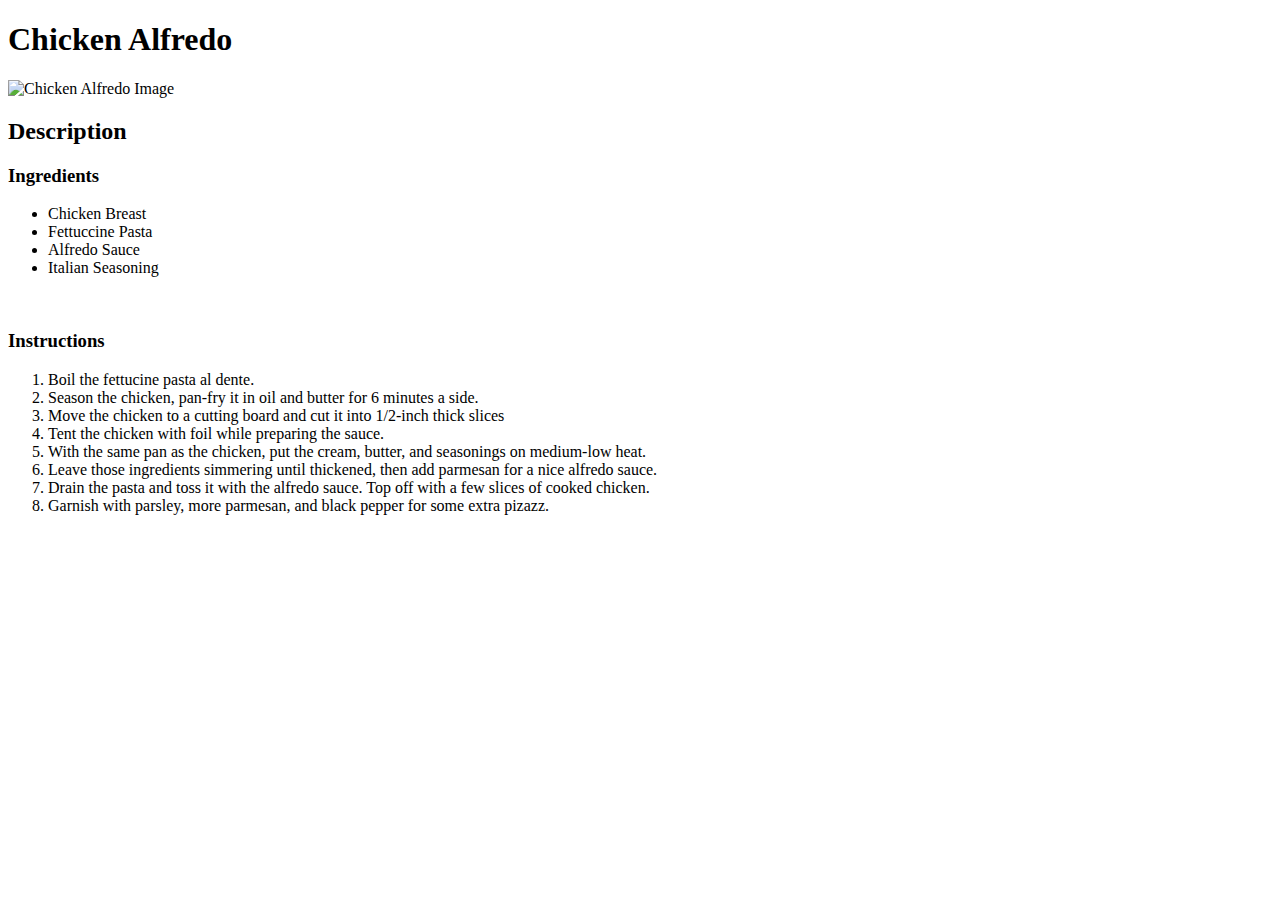
==== recipes/chicken-alfredo.html @ 014d8c39 "Fix chicken alfredo not showing on index.html, fix image size on chicken-alfredo.html" ====
<!DOCTYPE html>
<html lang="en">
<head>
    <meta charset="UTF-8">
    <meta name="viewport" content="width=device-width, initial-scale=1.0">
    <title>Chicken Alfredo Recipe</title>
</head>
<body>
    <h1>Chicken Alfredo</h1>
    <img src="../images/chicken-alfredo.jpg" alt="Chicken Alfredo Image" width="400">
    <br>
    <h2>Description</h2>
    <h3>Ingredients</h3>
    <ul>
        <li>Chicken Breast</li>
        <li>Fettuccine Pasta</li>
        <li>Alfredo Sauce</li>
        <li>Italian Seasoning</li>
    </ul>
    <br>
    <h3>Instructions</h3>
    <ol>
        <li>Boil the fettucine pasta al dente.</li>
        <li>Season the chicken, pan-fry it in oil and butter for 6 minutes a side.</li>
        <li>Move the chicken to a cutting board and cut it into 1/2-inch thick slices</li>
        <li>Tent the chicken with foil while preparing the sauce.</li>
        <li>With the same pan as the chicken, put the cream, butter, and seasonings on medium-low heat.</li>
        <li>Leave those ingredients simmering until thickened, then add parmesan for a nice alfredo sauce.</li>
        <li>Drain the pasta and toss it with the alfredo sauce. Top off with a few slices of cooked chicken.</li>
        <li>Garnish with parsley, more parmesan, and black pepper for some extra pizazz.</li>
    </ol>
</body>
</html>
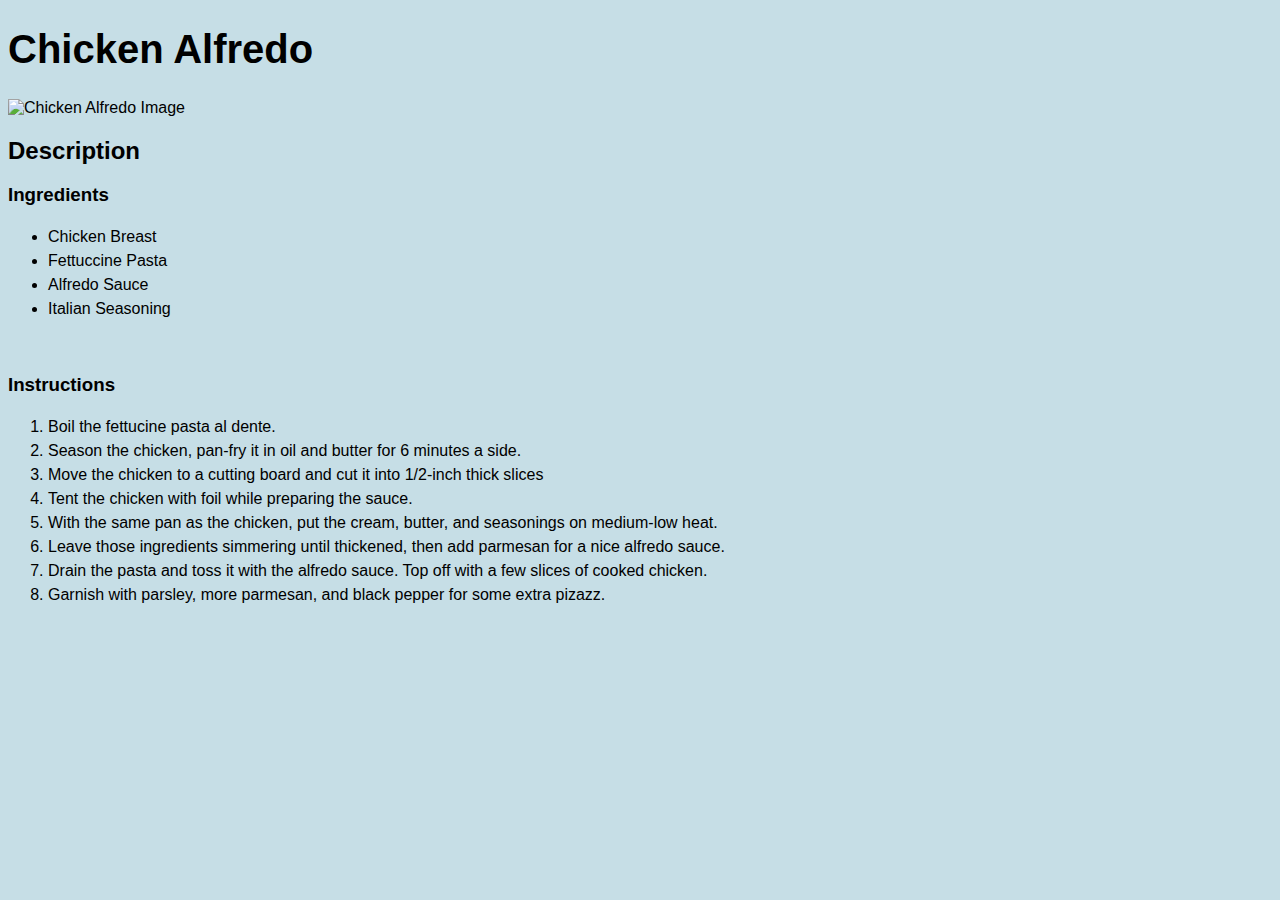
==== commit a5e28c3c: "Add styles.css and restyle every page" ====
--- a/recipes/chicken-alfredo.html
+++ b/recipes/chicken-alfredo.html
@@ -4,9 +4,10 @@
     <meta charset="UTF-8">
     <meta name="viewport" content="width=device-width, initial-scale=1.0">
     <title>Chicken Alfredo Recipe</title>
+    <link rel="stylesheet" href="../styles.css">
 </head>
 <body>
-    <h1>Chicken Alfredo</h1>
+    <h1 id="title">Chicken Alfredo</h1>
     <img src="../images/chicken-alfredo.jpg" alt="Chicken Alfredo Image" width="400">
     <br>
     <h2>Description</h2>
--- a/styles.css
+++ b/styles.css
@@ -0,0 +1,20 @@
+* {
+    font-family: Verdana, Arial, sans-serif;
+}
+
+#title {
+    font-size: 40px;
+    font-weight: bold;
+}
+
+.link {
+    font-size: 20px;
+}
+
+body {
+    background-color: rgb(198, 222, 230);
+}
+
+li {
+    line-height: 1.5;
+}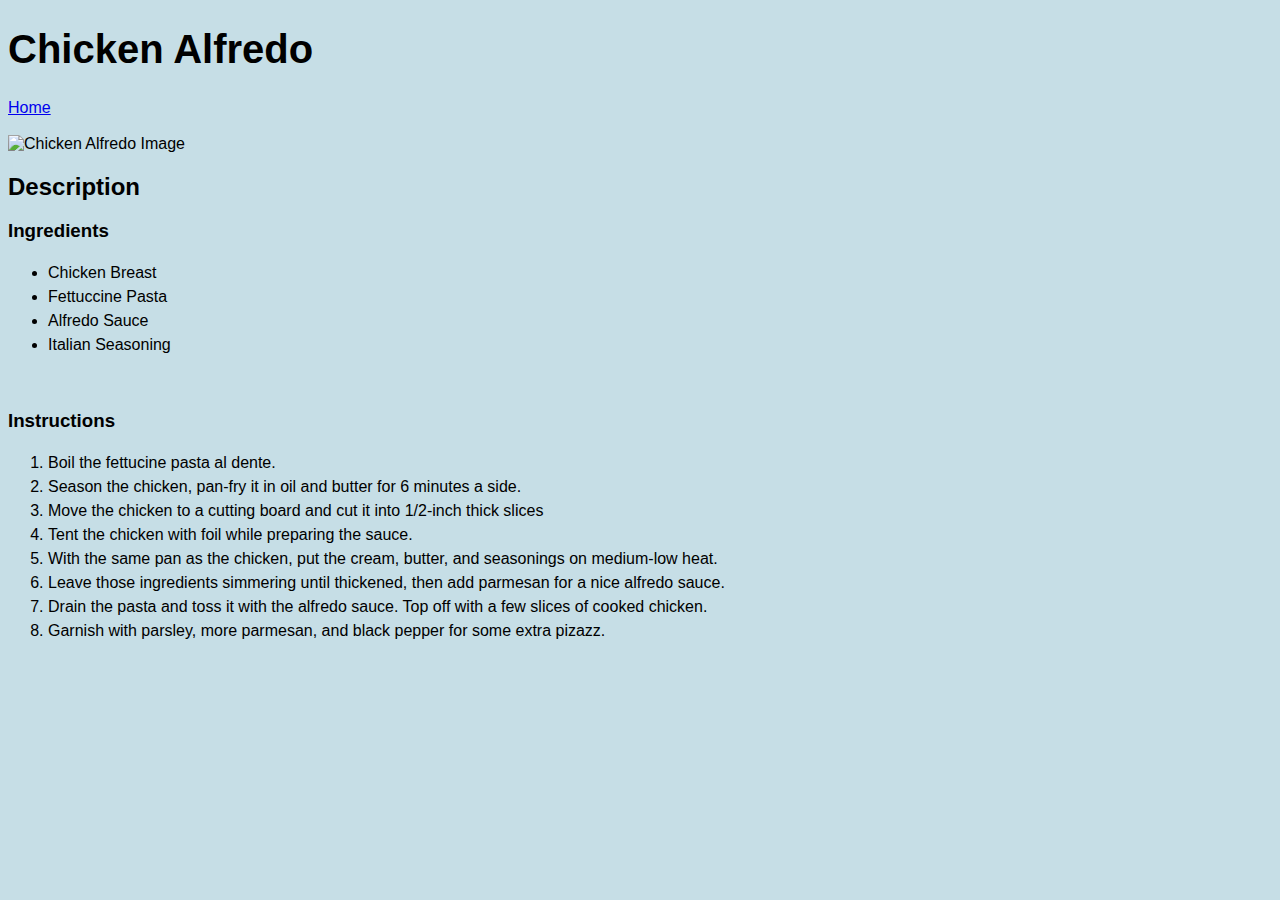
==== commit d36853ac: "Add home link on each recipe page" ====
--- a/recipes/chicken-alfredo.html
+++ b/recipes/chicken-alfredo.html
@@ -8,6 +8,9 @@
 </head>
 <body>
     <h1 id="title">Chicken Alfredo</h1>
+    <a href="../index.html">Home</a>
+    <br>
+    <br>
     <img src="../images/chicken-alfredo.jpg" alt="Chicken Alfredo Image" width="400">
     <br>
     <h2>Description</h2>
